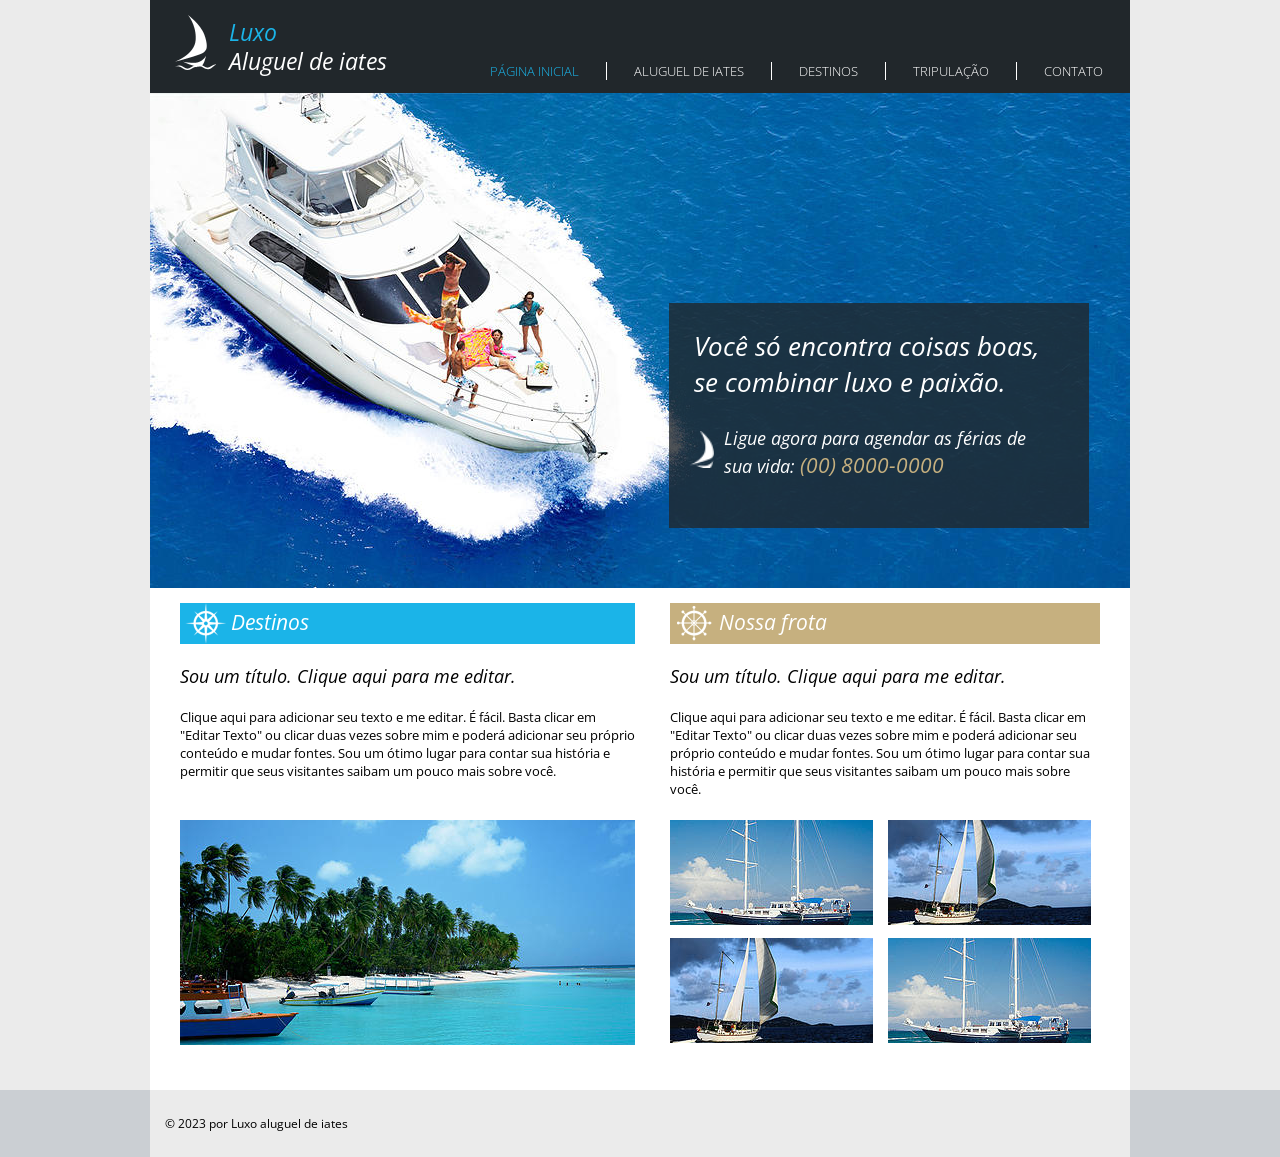
==== index.html @ 7a1dc570 "Primeiro Commit Adicionado raiz do projeto" ====
<!DOCTYPE html>
<html lang="pt-br">
  <head>
    <meta charset="UTF-8" />
    <meta http-equiv="X-UA-Compatible" content="IE=edge" />
    <meta name="viewport" content="width=device-width, initial-scale=1.0" />
    <title>Luxo - Aluguel de iates</title>
    <link rel="shortcut icon" href="images/barco2.png" type="image/x-icon" />
    <link rel="stylesheet" href="css/default.css" />
  </head>

  <body>
    <div class="page">
    <header>
      <div id="title">
        <img src="images/barco1.png" alt="ícone de barco" />
        <div class="headtitle">
          <h1>Luxo</h1>
          <h2>Aluguel de iates</h2>
        </div>
      </div>

      <nav>
        <ul class="navmenu">
          <li><a href="index.html" class="accent">Página inicial</a></li>
          <li><a href="aluguel.html">Aluguel de iates</a></li>
          <li><a href="destinos.html">Destinos</a></li>
          <li><a href="tripulacao.html">Tripulação</a></li>
          <li><a href="contato.html">Contato</a></li>
        </ul>
      </nav>
    </header>

    <main>
      <section id="principal">
        <img src="images/barcoprincipal.jpg" alt="barco com pessoas" />
        <div class="box">
          <h2>Você só encontra coisas boas, se combinar luxo e paixão.</h2>
          <div class="insidebox">
            <img src="images/barco2.png" alt="ícone de barco" />
            <p>
              Ligue agora para agendar as férias de sua vida:
              <span>(00) 8000-0000</span>
            </p>
          </div>
        </div>
      </section>

      <div class="topics">
        <section class="destinos">
          <div class="subtitle">
            <img src="images/destino.png" alt="ícone de leme" />
            <h2>Destinos</h2>
          </div>
          <h3>Sou um título. Clique aqui para me editar.</h3>
          <p>
            Clique aqui para adicionar seu texto e me editar. É fácil. Basta
            clicar em "Editar Texto" ou clicar duas vezes sobre mim e poderá
            adicionar seu próprio conteúdo e mudar fontes. Sou um ótimo lugar
            para contar sua história e permitir que seus visitantes saibam um
            pouco mais sobre você.
          </p>

          <img
            src="images/barcodestino.jpg"
            alt="barcos numa praia com coqueiros"
          />
        </section>

        <section class="frota">
          <div class="subtitle">
            <img src="images/nossafrota.png" alt="ícone de leme" />
            <h2>Nossa frota</h2>
          </div>
          <h3>Sou um título. Clique aqui para me editar.</h3>
          <p>
            Clique aqui para adicionar seu texto e me editar. É fácil. Basta
            clicar em "Editar Texto" ou clicar duas vezes sobre mim e poderá
            adicionar seu próprio conteúdo e mudar fontes. Sou um ótimo lugar
            para contar sua história e permitir que seus visitantes saibam um
            pouco mais sobre você.
          </p>

          <div class="container">
            <img src="images/barconossafrota2.jpg" alt="imagem de barco" />
            <img
              src="images/barconossafrota1.jpg"
              alt="imagem de barco com vela"
            />
            <img
              src="images/barconossafrota1.jpg"
              alt="imagem de barco com vela"
            />
            <img src="images/barconossafrota2.jpg" alt="imagem de barco" />
          </div>
        </section>
      </div>
    </main>
    </div>

    <footer>
      <p>© 2023 por Luxo aluguel de iates</p>
    </footer>
  </body>
</html>
---- css/default.css ----
/* font */

@import url('https://fonts.googleapis.com/css2?family=Open+Sans:ital,wght@0,300;0,400;0,500;0,600;0,700;0,800;1,300;1,400;1,500;1,600;1,700;1,800&display=swap');

/* var */

:root {
    --background: #EBEBEB;
    --darkblue: #21272b;
    --box: #21272bc9;
    --lightblue: #1bb4e8;
    --ocher: #c6b07f;
    --footer: #CBCFD3;
    --pagefont: 'Open Sans', sans-serif;
}

/* all */

* {
    margin: 0;
    padding: 0;
    box-sizing: border-box;
}

body {
    background-color: var(--background);
    font-family: var(--pagefont);
}

.page {
    margin: 0 auto;
    width: 980px;
}

/* header */

header {
    background-color: var(--darkblue);
    height: 93px;
    display: flex;
    justify-content: space-between;
    padding-bottom: 5px;
    position: fixed;
    width: 980px;
    z-index: 1;
}

.accent {
    color: var(--lightblue) !important;
}

#title {
    display: flex;
    align-items: end;
    color: white;
    margin: 0 0 10px 20px;
}

#title img {
    margin: 0 13px 8px 5px;
}

#title h1 {
    color: var(--lightblue);
}

#title h1, #title h2 {
    font: italic 400 1.46em var(--pagefont);
    line-height: 29px;
}

#title h2 {
    padding-bottom: 2px;
}

.headtitle {
    flex-direction: column;
}

/* menu */

.navmenu {
    margin-top: 62px;
    display: flex;
    list-style: none;
}

.navmenu li {
    padding: 0 27px;
    font-size: 0.8em;
    font-weight: 300;
    border-left: 0.5px solid white;
}

.navmenu li:first-of-type {
    border: 0px;
}

.navmenu a {
    color: white;
    text-decoration: none;
    text-transform: uppercase;
    transition: 0.5s;
}

.navmenu a:hover {
    color: var(--lightblue);
}

/* main */

main {
    background-color: white;
    padding-top: 93px;
}

.bgtitle {
    background: url(../images/header.jpg);
    background-size: cover;
    padding-top: 355px;
    filter: brightness(0.25) opacity(0.75);
}

.pagtitle h2 {
    text-align: center;
    font: italic 700 2em var(--pagefont);
    color: white;
    position: relative;
    bottom: 220px;
}

/* principal */

#principal {
    font-style: italic;
    color: white;
    display: flex;
}

.box {
    position: relative;
    background-color: var(--box);
    min-width: 420px;
    height: 225px;
    top: 210px;
    left: -461px;
    padding: 25px 45px 40px 20px;
}

#principal h2 {
    font-size: 1.62em;
    font-weight: 400;
    padding-left: 5px;
}

.insidebox {
    padding-top: 26px;
    display: flex;
}

.insidebox img {
    margin: 5px 10px 0 0;
    height: 37px;
}

#principal p {
    font-size: 1.1em;
}

#principal span {
    color: var(--ocher);
    font-size: 1.2em;
}

/* topics */

.topics {
    display: grid;
    grid-template-columns: repeat(2, 1fr);
    gap: 35px;
    margin: 15px 30px 0 30px;
    padding-bottom: 40px;
}

.subtitle {
    color: white;
    display: flex;
}

.subtitle h2 {
    font: italic 400 1.3em var(--pagefont);
    margin-top: 5px;
}

.destinos .subtitle {
    background-color: var(--lightblue);
}

.destinos .subtitle img {
    margin: 0 5px;
}

.frota .subtitle {
    background-color: var(--ocher);
}

.frota .subtitle img {
    margin: 3px 7px;
}

.topics h3 {
    font: italic 400 1.1em var(--pagefont);
    padding: 20px 0 10px 0;
}

.topics p {
    font: 400 0.8em var(--pagefont);
    padding: 10px 0 22px 0;
}

.destinos p {
    margin-bottom: 18px;
}

.container {
    display: grid;
    grid-template-rows: repeat(2, 1fr);
    grid-template-columns: repeat(2, 1fr);
    row-gap: 13px;
    column-gap: 5px;
}

/* aluguel */

.aluguel {
    max-width: 930px;
    margin: 0 auto;
    padding-bottom: 20px;
    display: grid;
    grid-template-columns: repeat(2, 1fr);
    gap: 30px;
}

.aluguel img {
    max-width: 450px;
    margin: 15px 0 10px;
}

.aluguel p {
    margin-bottom: 10px;
}

.aluguel h2 {
    color: white;
    background-color: var(--box);
    padding: 5px;
    text-align: center;
    font: italic 400 1.2em var(--pagefont);
}

/* destinos */

.destination {
    max-width: 900px;
    margin: 0 auto;
    padding-bottom: 20px;
}

.destination div {
    display: flex;
}

.destination img {
    max-width: 450px;
    margin: 10px 0 20px;
}

.destination p {
    padding: 60px 40px 0;
}

.destination h2 {
    color: white;
    background-color: var(--box);
    padding: 5px;
    text-align: center;
    font: italic 400 1.2em var(--pagefont);
}

/* tripulação */

.trip {
    margin: 0 50px;
    padding-bottom: 40px;
    text-indent: 15px;
    line-height: 1.5em;
}

/* contato */

form {
    padding: 0 10px 20px;
    max-width: 400px;
    margin: 0 auto;
}

form div {
    padding: 7px;
}

form label {
    font: normal 700 0.8em var(--pagefont);
    color: var(--ocher);
    cursor: text;
    text-transform: uppercase;
}

#nome, #email {
    width: 100%;
    padding: 5px;
    outline: 0;
    border: 0;
    border-bottom: 1px solid;
    font-family: var(--pagefont);
}

textarea {
    width: 100%;
    resize: none;
    margin-top: 3px;
    padding: 5px;
    outline: 0;
    border: 0;
    border-bottom: 1px solid;
    font-family: var(--pagefont);
}

.buttons {
    display: flex;
    justify-content: space-around;
}

.button {
    padding: 10px 20px;
    border: none;
    font: normal 600 0.7em var(--pagefont);
    background-color: var(--darkblue);
    color: white;
    text-transform: uppercase;
    transition: 0.3s;
}

.button:hover {
    background-color: var(--box);
    cursor: pointer;
}

/* footer */

footer {
    font-size: 0.75em;
    background-color: var(--footer);
}

footer p {
    width: 980px;
    padding: 25px 0;
    background-color: var(--background);
    margin: 0 auto;
    text-indent: 15px;
}
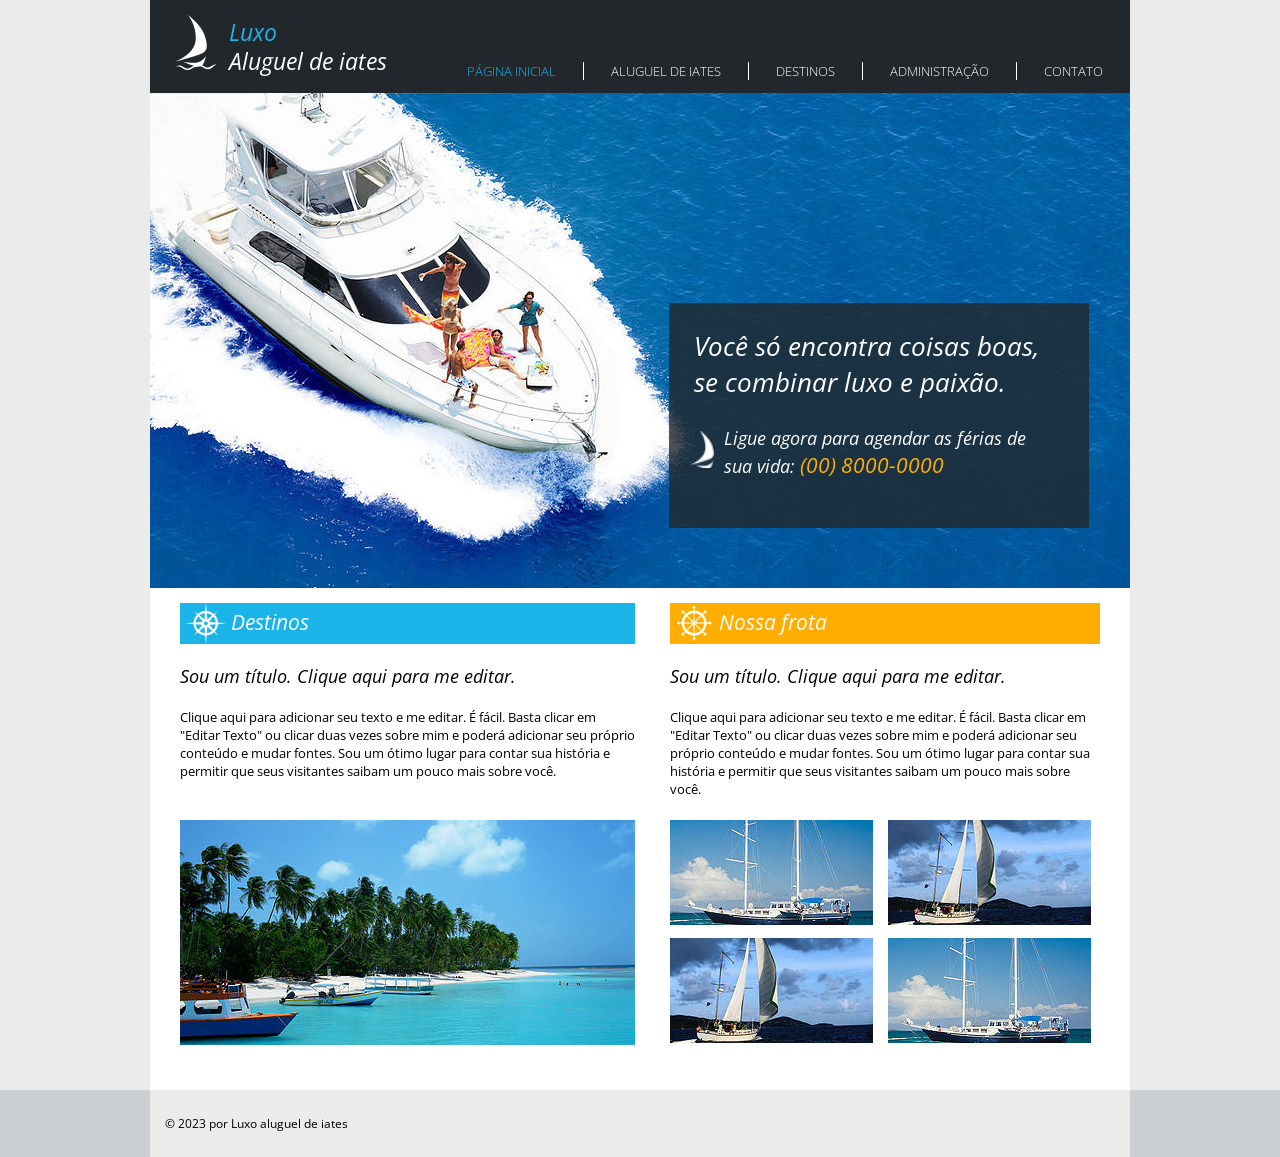
==== commit be6b7672: "2ª Implementação finalizada Update admin validation and modify page titles for clarity" ====
--- a/index.html
+++ b/index.html
@@ -25,7 +25,7 @@
           <li><a href="index.html" class="accent">Página inicial</a></li>
           <li><a href="aluguel.html">Aluguel de iates</a></li>
           <li><a href="destinos.html">Destinos</a></li>
-          <li><a href="tripulacao.html">Tripulação</a></li>
+          <li><a href="admin.html">Administração</a></li>
           <li><a href="contato.html">Contato</a></li>
         </ul>
       </nav>
--- a/css/default.css
+++ b/css/default.css
@@ -9,7 +9,7 @@
     --darkblue: #21272b;
     --box: #21272bc9;
     --lightblue: #1bb4e8;
-    --ocher: #c6b07f;
+    --ocher: #ffae00;
     --footer: #CBCFD3;
     --pagefont: 'Open Sans', sans-serif;
 }
@@ -315,7 +315,7 @@
     text-transform: uppercase;
 }
 
-#nome, #email {
+#senha, #nome, #email {
     width: 100%;
     padding: 5px;
     outline: 0;
